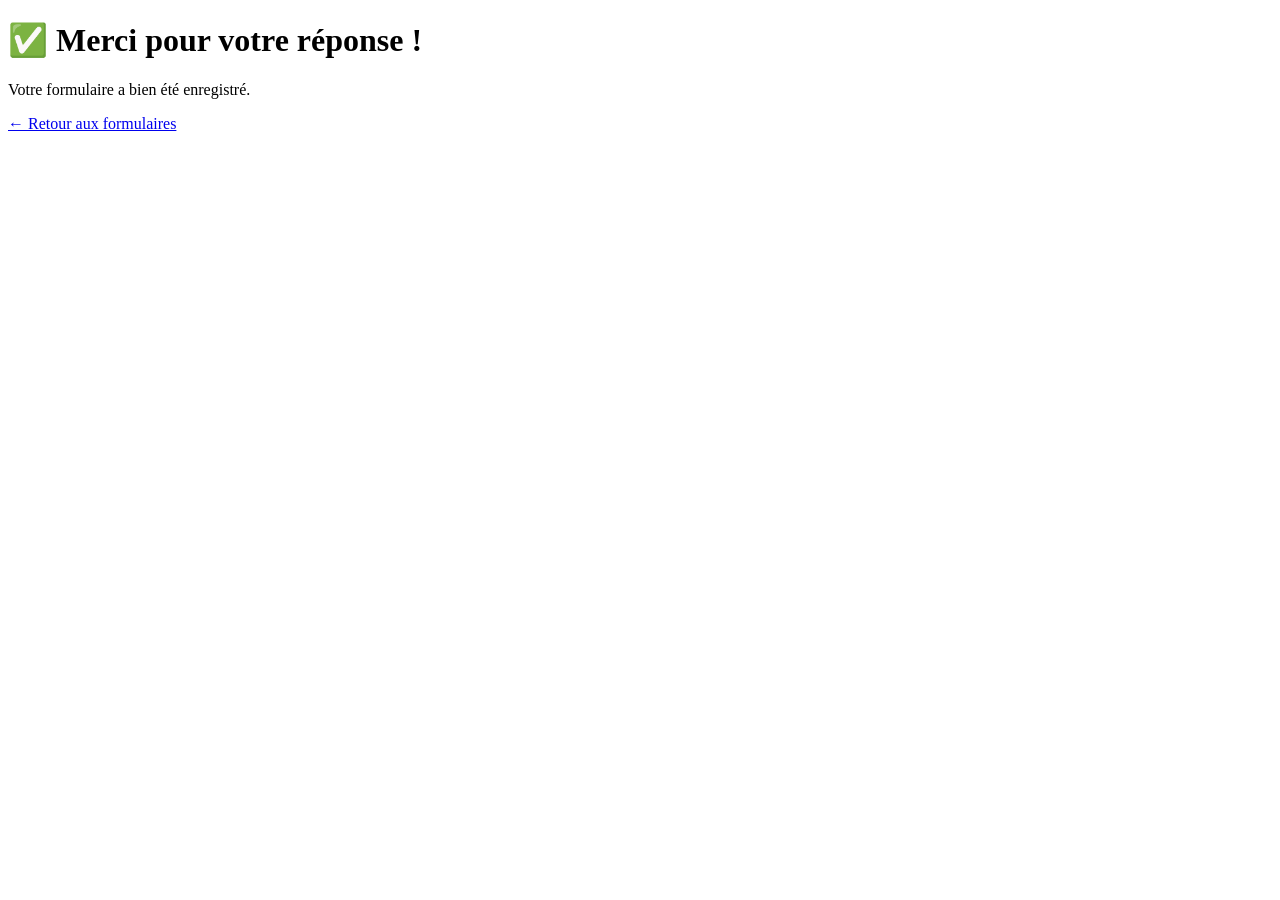
==== merci.html @ 12b25d01 "Ajout index et page merci" ====
<!doctype html>
<meta charset="utf-8">
<meta name="viewport" content="width=device-width, initial-scale=1">
<title>✅ Merci</title>
<h1>✅ Merci pour votre réponse !</h1>
<p>Votre formulaire a bien été enregistré.</p>
<a href="index.html">← Retour aux formulaires</a>
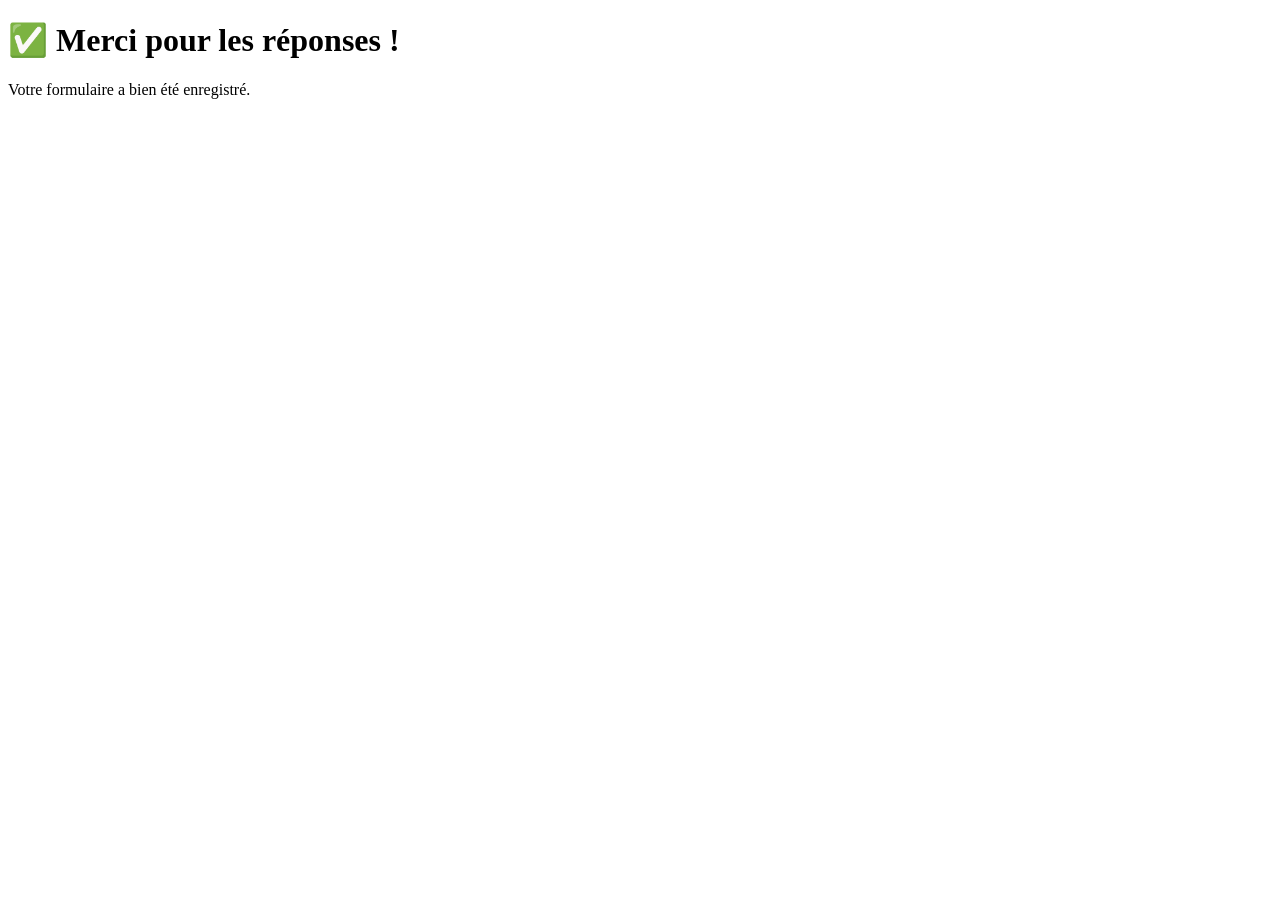
==== commit 80913265: "Update title and heading in merci.html" ====
--- a/merci.html
+++ b/merci.html
@@ -1,7 +1,6 @@
 <!doctype html>
 <meta charset="utf-8">
 <meta name="viewport" content="width=device-width, initial-scale=1">
-<title>✅ Merci</title>
-<h1>✅ Merci pour votre réponse !</h1>
+<title>✅ C'est dans la boîte !</title>
+<h1>✅ Merci pour les réponses !</h1>
 <p>Votre formulaire a bien été enregistré.</p>
-<a href="index.html">← Retour aux formulaires</a>
